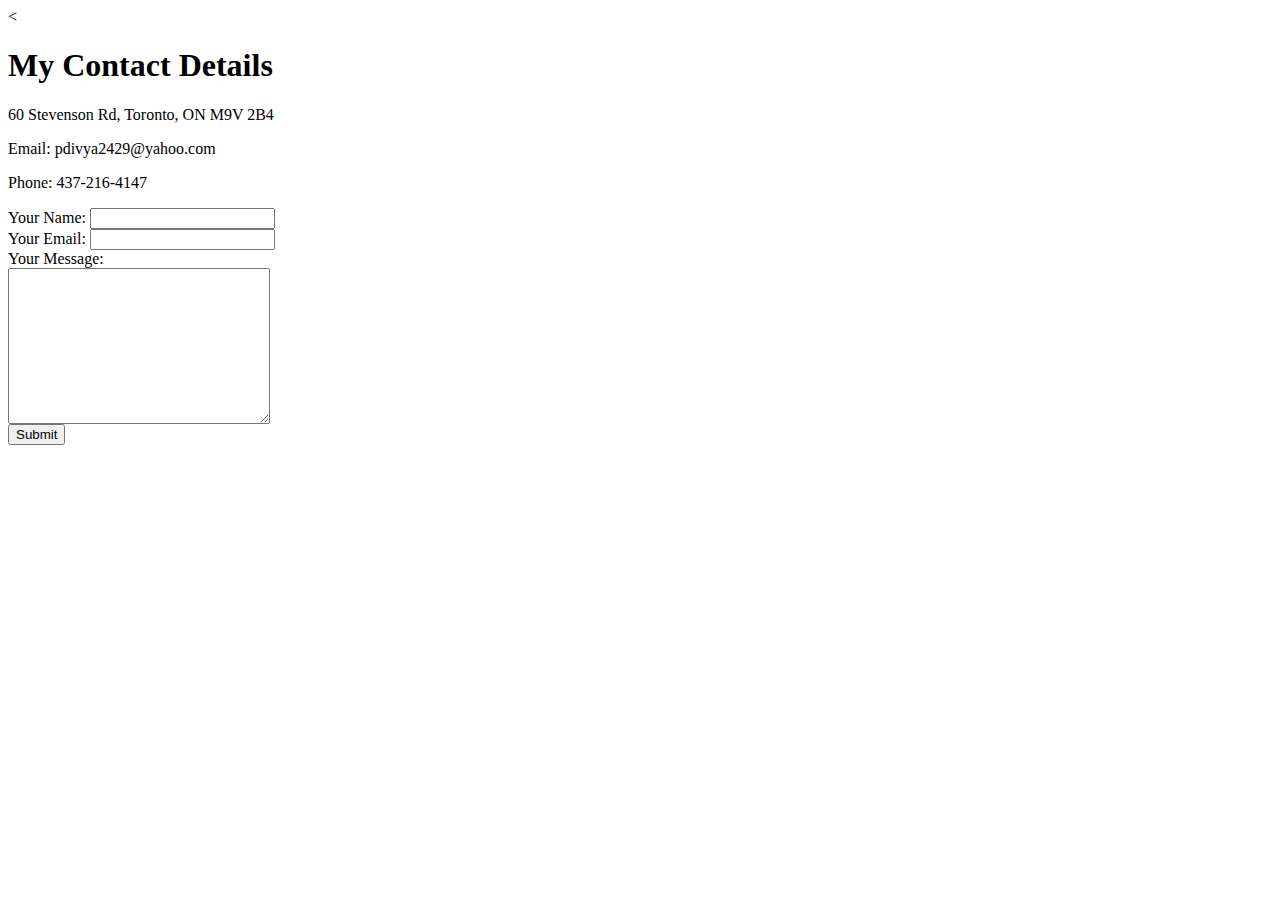
==== contact.html @ 10653026 "Add initial cv website files" ====
<<!DOCTYPE html>
<html lang="en" dir="ltr">
  <head>
    <meta charset="utf-8">
    <title>Contact Me</title>
  </head>
  <body>
    <h1>My Contact Details</h1>
    <p>60 Stevenson Rd, Toronto, ON M9V 2B4</p>
    <p>Email: pdivya2429@yahoo.com</p>
    <p>Phone: 437-216-4147</p>

    <form class="" action="mailto:pdivya2429@yahoo.com" method="post" enctype="text/plain">
      <label>Your Name:</label>
      <input type="text" name="Your Name" value=""><br>
      <label>Your Email:</label>
      <input type="email" name="Your Email" value=""><br>
      <label>Your Message:</label><br>
      <textarea name="name" rows="10" cols="30"></textarea><br>
      <input type="Submit" name="">
    </form>
  </body>
</html>
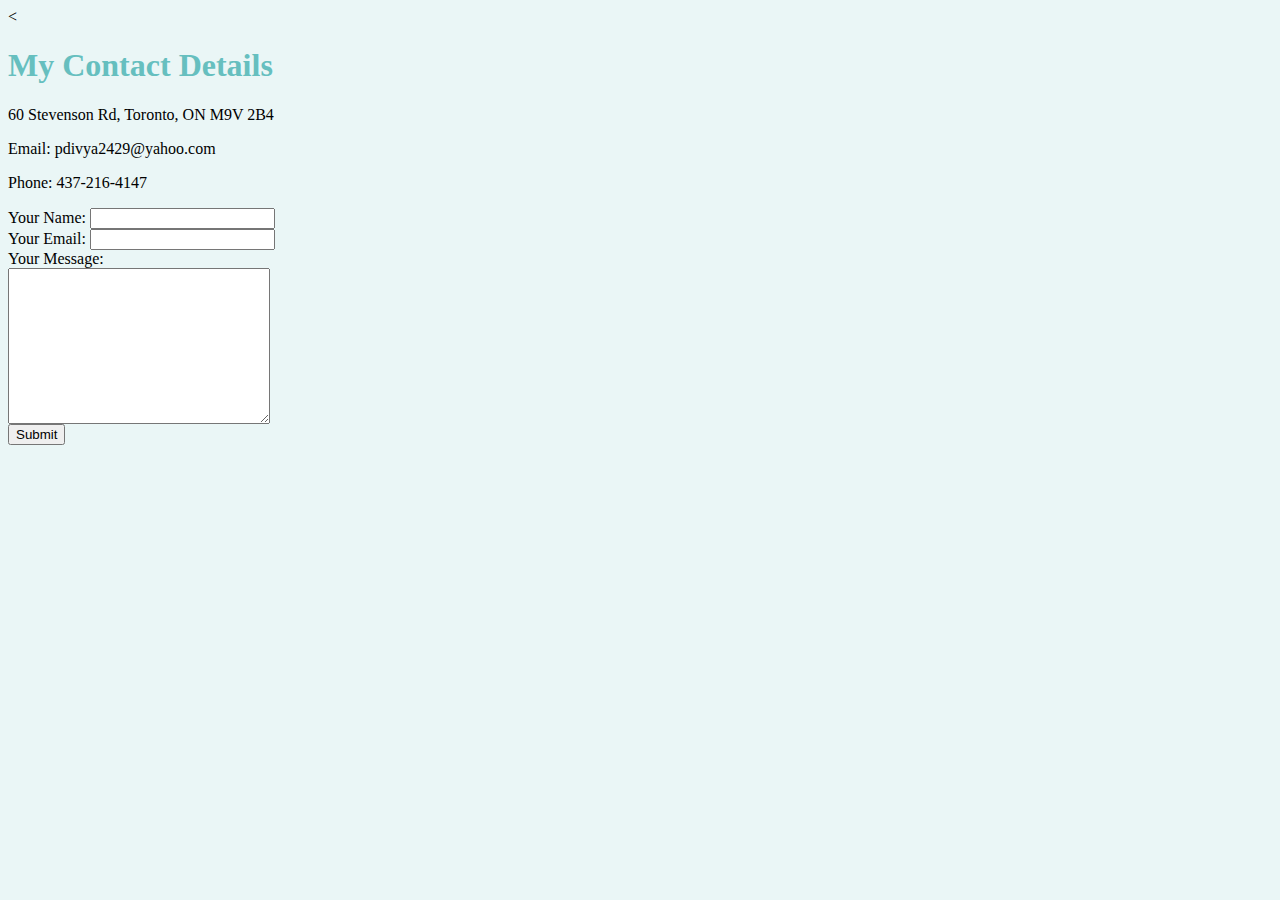
==== commit 413b0d58: "Add files via upload" ====
--- a/contact.html
+++ b/contact.html
@@ -3,6 +3,7 @@
   <head>
     <meta charset="utf-8">
     <title>Contact Me</title>
+    <link rel="stylesheet" href="css/styles.css">
   </head>
   <body>
     <h1>My Contact Details</h1>
--- a/css/styles.css
+++ b/css/styles.css
@@ -0,0 +1,23 @@
+  body {
+    background-color: #EAF6F6;
+  }
+
+  hr {
+    border-style: none;
+    border-top-style: dotted;
+    border-color: grey;
+    border-width: 5px;
+    width: 5%;
+  }
+
+  h1 {
+    color: #66bfbf;
+  }
+
+  h2 {
+    color: #66bfbf;
+  }
+
+  h3 {
+    color: #66bfbf;
+  }
